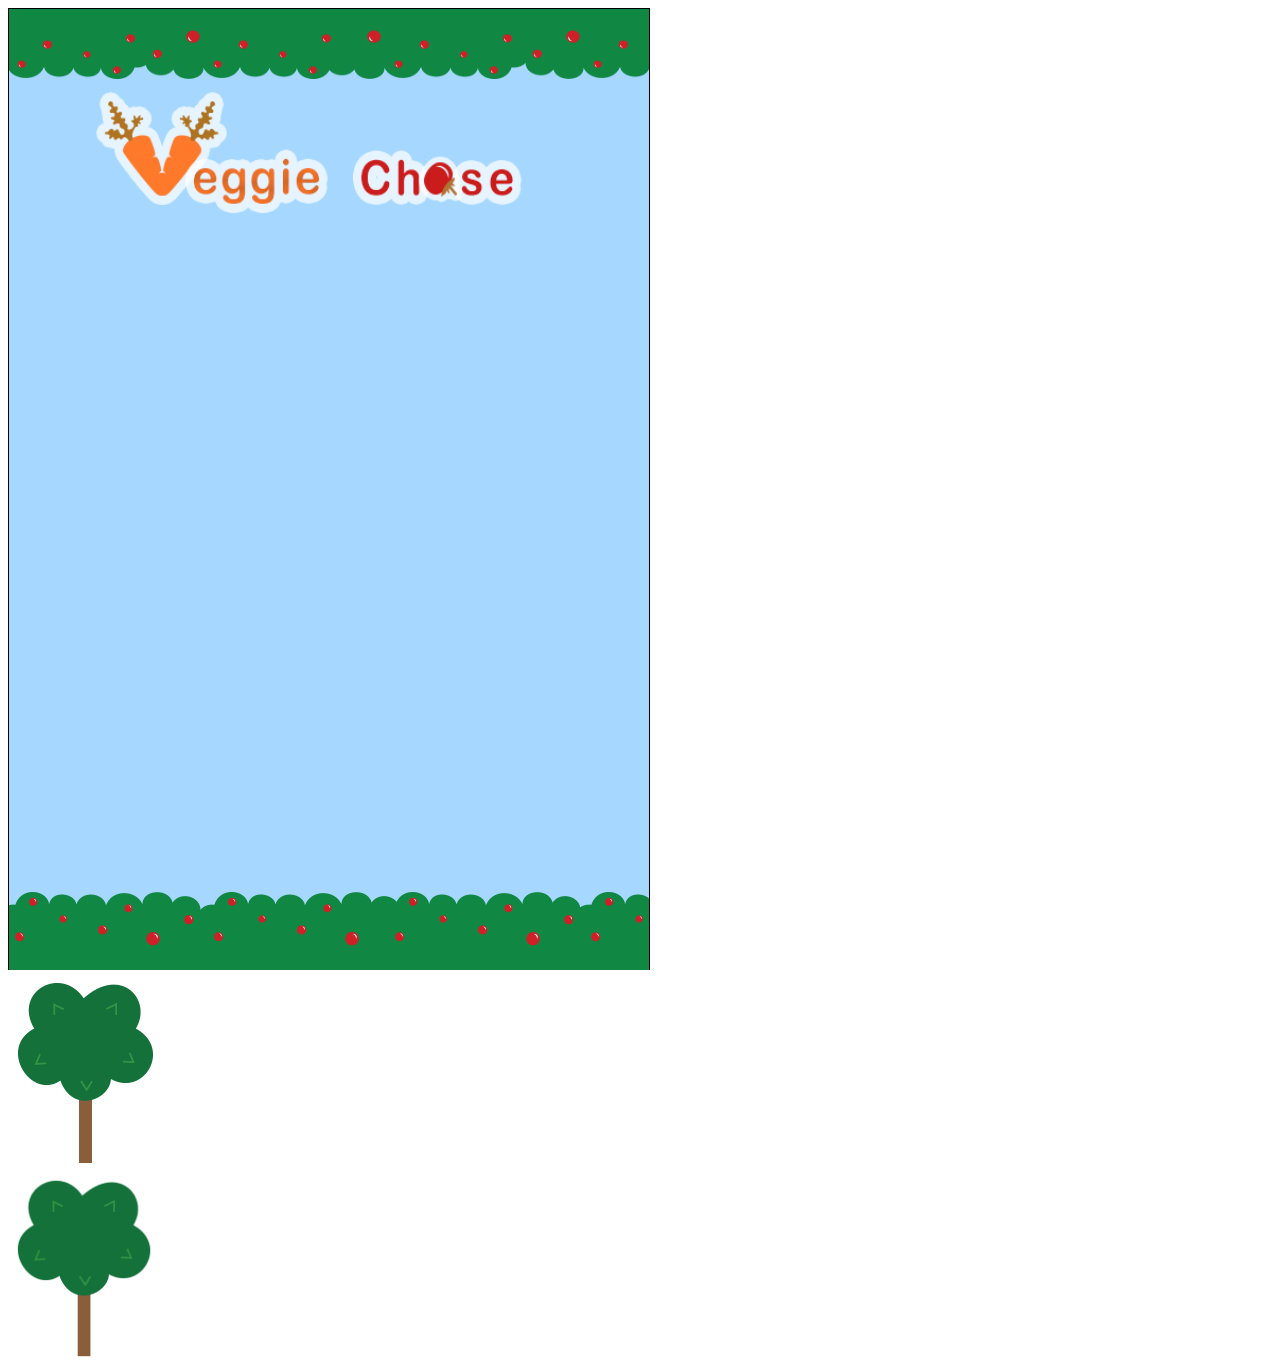
==== index.html @ 0ff1a8c4 "added a bunch of files" ====
<!DOCTYPE html>
<html>
	<head>
		<title>Veggie Chase</title>
		<link rel="stylesheet" type="text/css" href="_css/author.css">

	</head>
	<body>
		<header><img src="_images/title.png"></header>
		<section class="content">
			<div>
				<img src="_images/shrub02.png" height="80" width="640">
			</div>
			<div id="shrub01">
				<img src="_images/shrub01.png" height="80" width="640">
			</div>
			<div id="tree01">
				<img src="_images/tree01.png" height="192" width="151">
			</div>
			<div id="tree02">
				<img src="_images/tree02.png" height="192" width="151">
			</div>
		</section>

	</body>
</html>
---- _css/author.css ----
body {
	
	width: 640px;
	height: 960px;
	border: 1px solid black;
}

.content { 

	background-color: #a6d8ff; 
	width: 640px;
	height: 960px;
}

header {

	position: absolute;
	left:90px;
	right:0;
	top:83px;
}

header img {

	height:138px;
	width:440px;
}


#shrub01 {

	margin-top:797px;

}
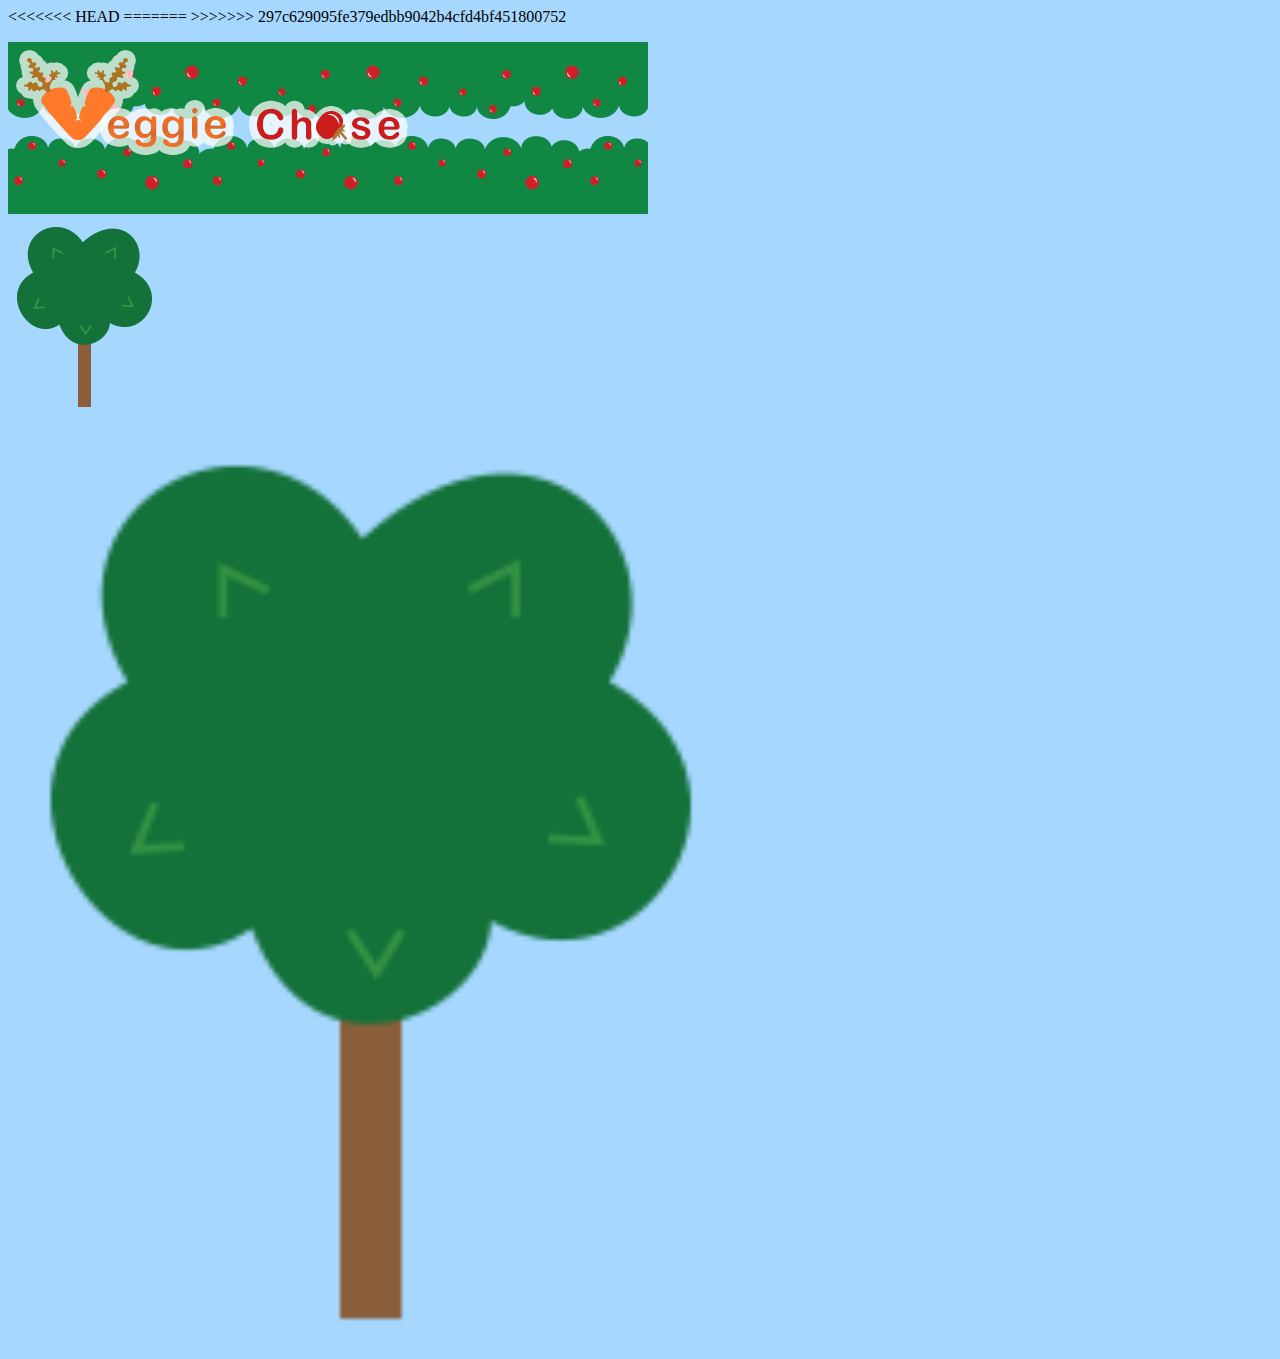
==== commit f1d9d020: "Week05Homework" ====
--- a/index.html
+++ b/index.html
@@ -2,23 +2,40 @@
 <html>
 	<head>
 		<title>Veggie Chase</title>
+		<meta http-equiv="Content-Type" content="text/html" charset="utf-8"/>
+<<<<<<< HEAD
+		<meta name="viewport" content="width=device-width, initial-scale=1.0"/>
+=======
+		<mta name="viewport" content="width=device-width, initial-scale=1.0"/>
+>>>>>>> 297c629095fe379edbb9042b4cfd4bf451800752
 		<link rel="stylesheet" type="text/css" href="_css/author.css">
-
+		<link rel="stylesheet" type="text/css" href="_css/responsive.css">
 	</head>
 	<body>
-		<header><img src="_images/title.png"></header>
+		<header> <div id="title"><img src="_images/title.png"></div>
+			<div class="header">
+				<nav id="mainmenu">
+					<div id="content">	
+						<!-- <a href="index.html">Home</a> -->
+						<p><a href="stages.html" class="button"></a></p>					
+						<!-- <a href="Resume.html">Resume</a>
+						<a href="Contact.php">Contact Me</a> -->
+					</div>	
+				</nav>					
+			</div>
+		</header>
 		<section class="content">
-			<div>
-				<img src="_images/shrub02.png" height="80" width="640">
+			<div id="shrub02">
+				<img src="_images/shrub02.png">
 			</div>
 			<div id="shrub01">
-				<img src="_images/shrub01.png" height="80" width="640">
+				<img src="_images/shrub01.png">
 			</div>
 			<div id="tree01">
-				<img src="_images/tree01.png" height="192" width="151">
+				<img src="_images/tree01.png">
 			</div>
 			<div id="tree02">
-				<img src="_images/tree02.png" height="192" width="151">
+				<img src="_images/tree02.png">
 			</div>
 		</section>
 
--- a/_css/author.css
+++ b/_css/author.css
@@ -1,34 +1,309 @@
 body {
-	
-	width: 640px;
-	height: 960px;
-	border: 1px solid black;
-}
-
-.content { 
-
-	background-color: #a6d8ff; 
-	width: 640px;
-	height: 960px;
-}
-
-header {
-
-	position: absolute;
-	left:90px;
-	right:0;
-	top:83px;
+		
+	width: 100%;
+	height: 100%;
+	background-color: #a6d8ff;
+}
+/*---------------------------------------Main--------------------------------------------*/
+#title {
+	position: fixed;
+	left:10px;
+
+<<<<<<< HEAD
+=======
+#title {
+	position: fixed;
+	left:10px;
+
+>>>>>>> 297c629095fe379edbb9042b4cfd4bf451800752
+	top:75px;
+
 }
 
 header img {
-
-	height:138px;
-	width:440px;
-}
-
+<<<<<<< HEAD
+
+	width: 100%;
+}
+
+h1 {
+	text-align: center;
+	font-family: Arial Rounded MT Bold;
+	font-size: 30px;
+	color:#ff792a;
+
+
+	position: fixed;
+	left:106px;
+	top:80px;
+}
+#stage {
+	position: fixed;
+	left:65px;
+	top:155px;
+
+	width:60%;
+=======
+
+	width: 100%;
+}
+
+h1 {
+	text-align: center;
+	font-family: Arial Rounded MT Bold;
+	font-size: 30px;
+	color:#ff792a;
+
+
+	position: fixed;
+	left:106px;
+	top:80px;
+}
+#stage {
+	position: fixed;
+	left:65px;
+	top:155px;
+
+	width:60%;
+}
+
+#content {
+	text-align: center;
+
+	position: fixed;
+	left:72px;
+	top:225px;
+
+}
+
+#content a {
+	color:black;
+	font-family: Arial Rounded MT Bold;
+	text-decoration: none;
+
+}
+
+
+#content p a.button {
+	display: block; 
+	width: 163px; height: 43px;
+	background-image: url(../_images/button.png); 
+	background-position: 5px 297px; 
+	text-indent: -9999px; 
+}
+
+#content p a.button:hover {
+	background-position: 5px 249px; 
+}
+#content p a.button:active {
+	background-position: 5px 200px;
+>>>>>>> 297c629095fe379edbb9042b4cfd4bf451800752
+}
+
+#content {
+	text-align: center;
+
+	position: fixed;
+	left:72px;
+	top:225px;
+
+}
+
+#content a {
+	color:black;
+	font-family: Arial Rounded MT Bold;
+	text-decoration: none;
+
+}
+
+
+#content p a.button {
+	display: block; 
+	width: 163px; height: 43px;
+	background-image: url(../_images/button.png); 
+	background-position: 5px 297px; 
+	text-indent: -9999px; 
+}
+
+#content p a.button:hover {
+	background-position: 5px 249px; 
+}
+#content p a.button:active {
+	background-position: 5px 200px;
+}
+
+.level01_button p a.levelbutton {
+	display: block; 
+	width: 87px; height: 86px;
+	background-image: url(../_images/level01_button.png); 
+	background-position: 5px 297px; 
+	text-indent: -9999px; 
+}
+
+.level01_button p a.levelbutton:hover {
+	background-position: 5px 249px; 
+}
+.level01_button p a.levelbutton:active {
+	background-position: 5px 200px;
+}
 
 #shrub01 {
-
-	margin-top:797px;
-
-}+	position: fixed;
+	z-index: 200;
+<<<<<<< HEAD
+	top:490px;
+	left:-40px;
+
+	width: 100%;
+}
+
+#shrub02 {
+	position: fixed;
+	top:-8px;
+	left: -1px;
+
+	width: 100%;
+=======
+	top:410px;
+	left:-40px;
+
+	width: 100%;
+}
+
+#shrub02 {
+	position: fixed;
+	top:-8px;
+	left: -1px;
+
+	width: 100%;
+>>>>>>> 297c629095fe379edbb9042b4cfd4bf451800752
+}
+
+#tree01 {
+	position: fixed;
+	left: 13px;
+<<<<<<< HEAD
+	top: 400px;
+	z-index: 100;
+
+}
+=======
+	top: 320px;
+	z-index: 100;
+>>>>>>> 297c629095fe379edbb9042b4cfd4bf451800752
+
+#tree01 img {
+	width: 57%;
+}
+
+#tree01 img {
+	width: 57%;
+}
+
+#tree02 {
+	position: fixed;
+	right: -46px;
+<<<<<<< HEAD
+	top: 400px;
+	z-index: 100;
+}
+
+#tree02 img {
+	width: 57%;
+}
+
+/*----------------------------------------Stages Page----------------------------------------*/
+
+.level01_button {
+
+	position: fixed;
+	left:58px;
+	top:345px;
+}
+
+.level01_button p a.levelbutton {
+	display: block; 
+	width: 50px; height: 42px;
+	background-image: url(../_images/level01_button.png); 
+	background-position: 5px 82px; 
+	text-indent: -9999px; 
+
+}
+
+.level01_button p a.levelbutton:hover {
+	background-position: 5px 42px; 
+}
+.level01_button p a.levelbutton:active {
+	background-position: 5px 42px;
+}
+
+/*----------------------------------------Level01 Page----------------------------------------*/
+
+#shrub_top {
+	position: fixed;
+	top:35px;
+}
+
+#shrub_top img {
+	width:95%
+}
+
+#shrub_bottom {
+	position: fixed;
+	z-index: 200;
+	top:500px;
+
+}
+
+#shrub_bottom img {
+	width: 95%
+}
+
+
+#shrub_left {
+	position: fixed;
+	left:15px;
+	top:70px;
+
+}
+
+#shrub_left img {
+	width: 60%;
+}
+
+#shrub_right {
+	position: fixed;
+	left:240px;
+	top:70px;
+}
+
+#shrub_right img {
+	width: 60%;
+}
+
+#shrub_middletop {
+	width: 60%;
+}
+
+#shrub_middletop2 {
+	width: 60%;
+}
+
+
+#shrub_middlebottom {
+	width: 60%;
+}
+
+
+#shrub_middlebottom2 {
+	width: 60%;
+}
+=======
+	top: 320px;
+	z-index: 100;
+}
+
+#tree02 img {
+	width: 57%;
+}
+>>>>>>> 297c629095fe379edbb9042b4cfd4bf451800752
--- a/_css/responsive.css
+++ b/_css/responsive.css
@@ -0,0 +1,8 @@
+<<<<<<< HEAD
+@media screen and (max-width: 640px) { }
+
+=======
+@media screen and (max-width: 640px), screen and (max-height: 960px) { 
+
+}
+>>>>>>> 297c629095fe379edbb9042b4cfd4bf451800752
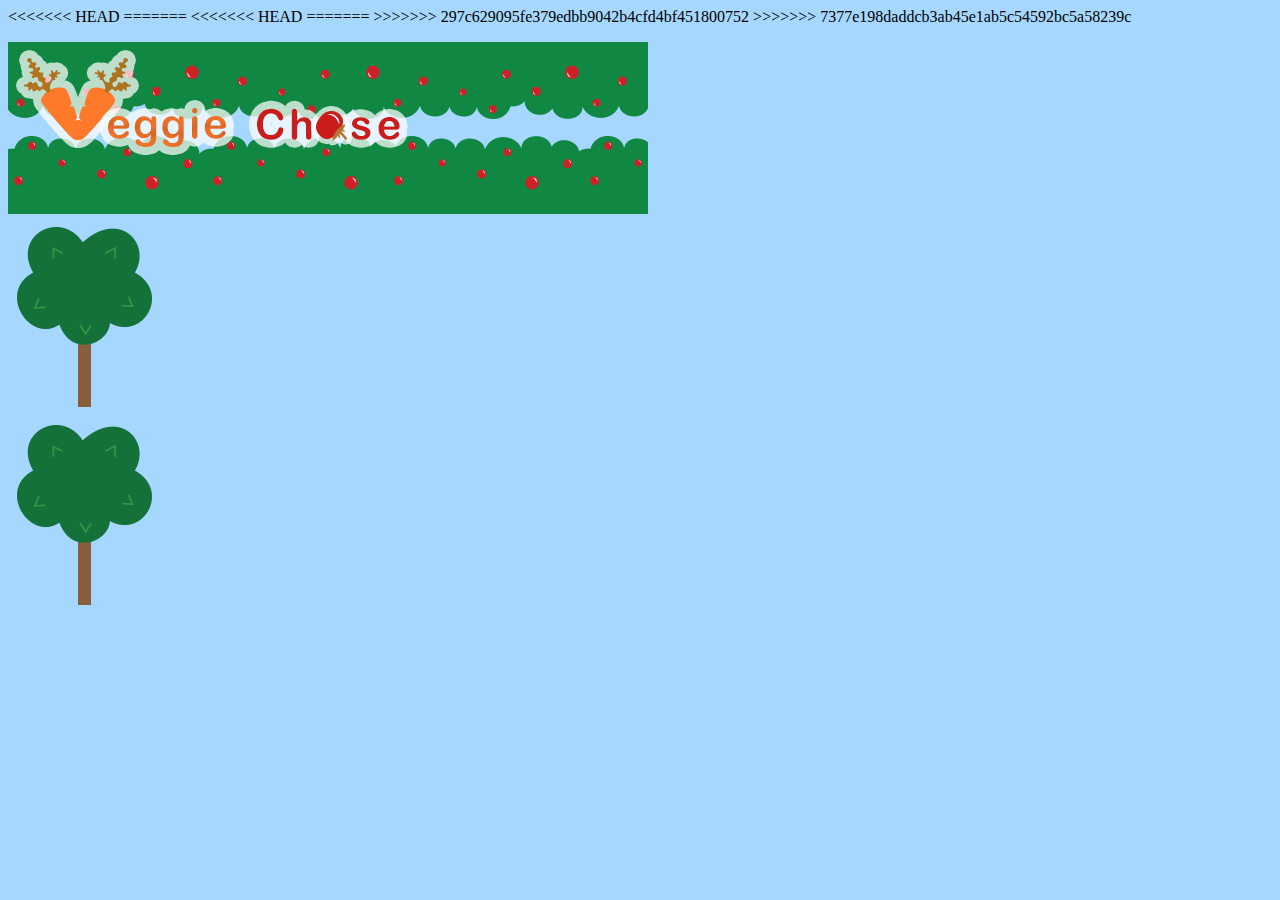
==== commit 416d17a1: "no actual merge conflicts" ====
--- a/index.html
+++ b/index.html
@@ -6,8 +6,12 @@
 <<<<<<< HEAD
 		<meta name="viewport" content="width=device-width, initial-scale=1.0"/>
 =======
+<<<<<<< HEAD
+		<meta name="viewport" content="width=device-width, initial-scale=1.0"/>
+=======
 		<mta name="viewport" content="width=device-width, initial-scale=1.0"/>
 >>>>>>> 297c629095fe379edbb9042b4cfd4bf451800752
+>>>>>>> 7377e198daddcb3ab45e1ab5c54592bc5a58239c
 		<link rel="stylesheet" type="text/css" href="_css/author.css">
 		<link rel="stylesheet" type="text/css" href="_css/responsive.css">
 	</head>
--- a/_css/author.css
+++ b/_css/author.css
@@ -8,6 +8,9 @@
 #title {
 	position: fixed;
 	left:10px;
+<<<<<<< HEAD
+
+=======
 
 <<<<<<< HEAD
 =======
@@ -16,12 +19,16 @@
 	left:10px;
 
 >>>>>>> 297c629095fe379edbb9042b4cfd4bf451800752
+>>>>>>> 7377e198daddcb3ab45e1ab5c54592bc5a58239c
 	top:75px;
 
 }
 
 header img {
 <<<<<<< HEAD
+=======
+<<<<<<< HEAD
+>>>>>>> 7377e198daddcb3ab45e1ab5c54592bc5a58239c
 
 	width: 100%;
 }
@@ -41,6 +48,10 @@
 	position: fixed;
 	left:65px;
 	top:155px;
+<<<<<<< HEAD
+
+	width:60%;
+=======
 
 	width:60%;
 =======
@@ -98,6 +109,7 @@
 #content p a.button:active {
 	background-position: 5px 200px;
 >>>>>>> 297c629095fe379edbb9042b4cfd4bf451800752
+>>>>>>> 7377e198daddcb3ab45e1ab5c54592bc5a58239c
 }
 
 #content {
@@ -131,6 +143,8 @@
 #content p a.button:active {
 	background-position: 5px 200px;
 }
+<<<<<<< HEAD
+=======
 
 .level01_button p a.levelbutton {
 	display: block; 
@@ -146,11 +160,15 @@
 .level01_button p a.levelbutton:active {
 	background-position: 5px 200px;
 }
+>>>>>>> 7377e198daddcb3ab45e1ab5c54592bc5a58239c
 
 #shrub01 {
 	position: fixed;
 	z-index: 200;
 <<<<<<< HEAD
+=======
+<<<<<<< HEAD
+>>>>>>> 7377e198daddcb3ab45e1ab5c54592bc5a58239c
 	top:490px;
 	left:-40px;
 
@@ -163,6 +181,8 @@
 	left: -1px;
 
 	width: 100%;
+<<<<<<< HEAD
+=======
 =======
 	top:410px;
 	left:-40px;
@@ -177,16 +197,25 @@
 
 	width: 100%;
 >>>>>>> 297c629095fe379edbb9042b4cfd4bf451800752
+>>>>>>> 7377e198daddcb3ab45e1ab5c54592bc5a58239c
 }
 
 #tree01 {
 	position: fixed;
 	left: 13px;
 <<<<<<< HEAD
+=======
+<<<<<<< HEAD
+>>>>>>> 7377e198daddcb3ab45e1ab5c54592bc5a58239c
 	top: 400px;
 	z-index: 100;
 
 }
+<<<<<<< HEAD
+
+#tree01 img {
+	width: 57%;
+=======
 =======
 	top: 320px;
 	z-index: 100;
@@ -198,12 +227,16 @@
 
 #tree01 img {
 	width: 57%;
+>>>>>>> 7377e198daddcb3ab45e1ab5c54592bc5a58239c
 }
 
 #tree02 {
 	position: fixed;
 	right: -46px;
 <<<<<<< HEAD
+=======
+<<<<<<< HEAD
+>>>>>>> 7377e198daddcb3ab45e1ab5c54592bc5a58239c
 	top: 400px;
 	z-index: 100;
 }
@@ -252,6 +285,7 @@
 	position: fixed;
 	z-index: 200;
 	top:500px;
+<<<<<<< HEAD
 
 }
 
@@ -273,6 +307,80 @@
 
 #shrub_right {
 	position: fixed;
+	right:-10px;
+	top:70px;
+}
+
+#shrub_right img {
+	width: 60%;
+}
+
+#shrub_middletop img {
+	width: 45%;
+}
+
+#shrub_middletop {
+	position: fixed;
+	left:86px;
+	top:100px;
+
+}
+
+#shrub_middletop2 img {
+	width: 53%;
+}
+
+#shrub_middletop2 {
+	position: fixed;
+	left:195px;
+	top:130px;
+
+}
+
+
+#shrub_middlebottom img {
+	width: 45%;
+}
+
+#shrub_middlebottom {
+	position: fixed;
+	left:90px;
+	bottom:65px;
+
+}
+
+
+#shrub_middlebottom2 img {
+	width: 50%;
+}
+
+#shrub_middlebottom2 {
+	position: fixed;
+	left:32px;
+	top:268px;
+=======
+>>>>>>> 7377e198daddcb3ab45e1ab5c54592bc5a58239c
+
+}
+
+#shrub_bottom img {
+	width: 95%
+}
+
+
+#shrub_left {
+	position: fixed;
+	left:15px;
+	top:70px;
+
+}
+
+#shrub_left img {
+	width: 60%;
+}
+
+#shrub_right {
+	position: fixed;
 	left:240px;
 	top:70px;
 }
--- a/_css/responsive.css
+++ b/_css/responsive.css
@@ -1,3 +1,7 @@
+<<<<<<< HEAD
+@media screen and (max-width: 640px) { }
+
+=======
 <<<<<<< HEAD
 @media screen and (max-width: 640px) { }
 
@@ -6,3 +10,4 @@
 
 }
 >>>>>>> 297c629095fe379edbb9042b4cfd4bf451800752
+>>>>>>> 7377e198daddcb3ab45e1ab5c54592bc5a58239c
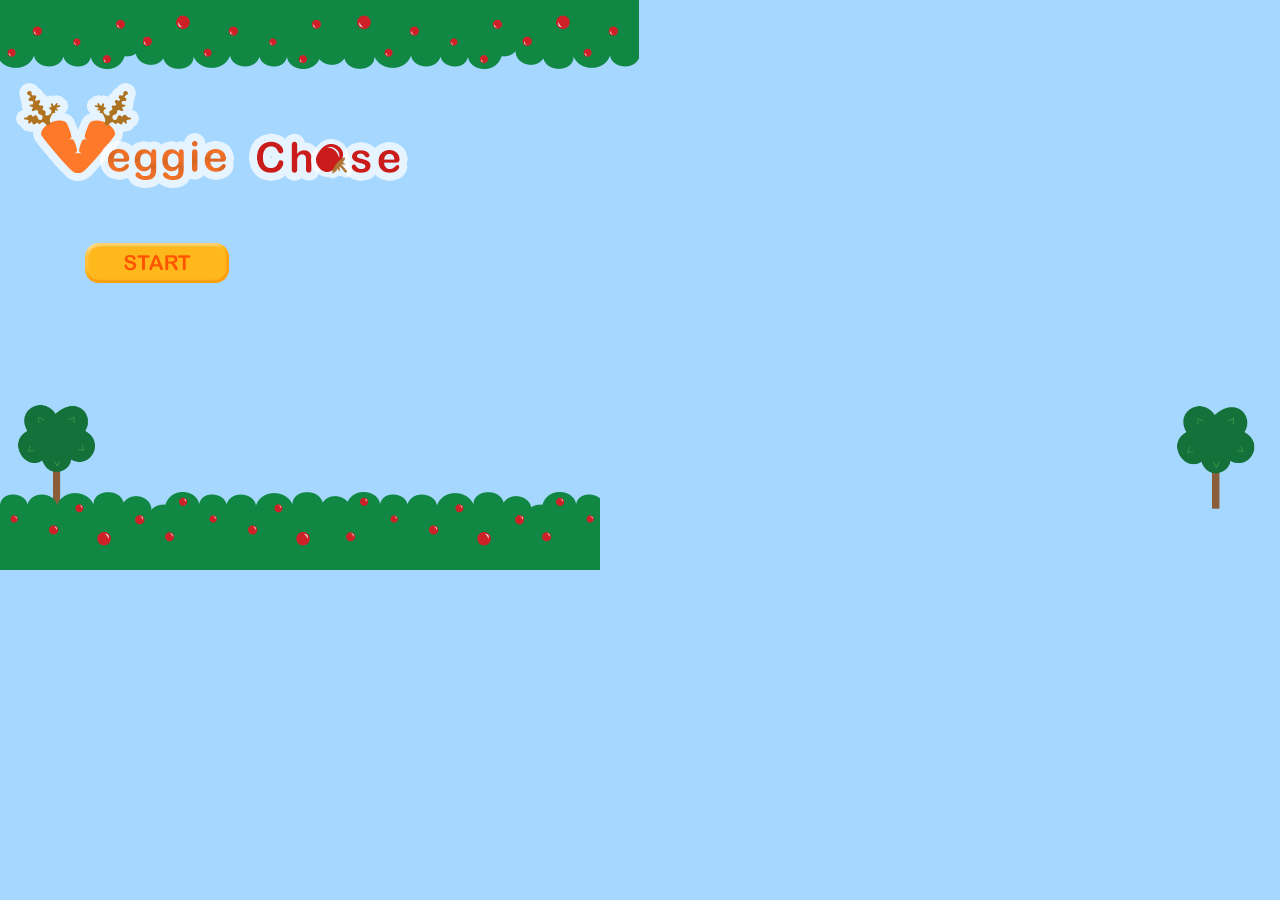
==== commit 1b7f0914: "Merge pull request #3 from yenla/banana" ====
--- a/index.html
+++ b/index.html
@@ -3,15 +3,7 @@
 	<head>
 		<title>Veggie Chase</title>
 		<meta http-equiv="Content-Type" content="text/html" charset="utf-8"/>
-<<<<<<< HEAD
 		<meta name="viewport" content="width=device-width, initial-scale=1.0"/>
-=======
-<<<<<<< HEAD
-		<meta name="viewport" content="width=device-width, initial-scale=1.0"/>
-=======
-		<mta name="viewport" content="width=device-width, initial-scale=1.0"/>
->>>>>>> 297c629095fe379edbb9042b4cfd4bf451800752
->>>>>>> 7377e198daddcb3ab45e1ab5c54592bc5a58239c
 		<link rel="stylesheet" type="text/css" href="_css/author.css">
 		<link rel="stylesheet" type="text/css" href="_css/responsive.css">
 	</head>
--- a/_css/author.css
+++ b/_css/author.css
@@ -8,28 +8,16 @@
 #title {
 	position: fixed;
 	left:10px;
-<<<<<<< HEAD
-
-=======
-
-<<<<<<< HEAD
-=======
+}
+
 #title {
 	position: fixed;
 	left:10px;
-
->>>>>>> 297c629095fe379edbb9042b4cfd4bf451800752
->>>>>>> 7377e198daddcb3ab45e1ab5c54592bc5a58239c
 	top:75px;
 
 }
 
 header img {
-<<<<<<< HEAD
-=======
-<<<<<<< HEAD
->>>>>>> 7377e198daddcb3ab45e1ab5c54592bc5a58239c
-
 	width: 100%;
 }
 
@@ -48,15 +36,7 @@
 	position: fixed;
 	left:65px;
 	top:155px;
-<<<<<<< HEAD
-
 	width:60%;
-=======
-
-	width:60%;
-=======
-
-	width: 100%;
 }
 
 h1 {
@@ -108,8 +88,6 @@
 }
 #content p a.button:active {
 	background-position: 5px 200px;
->>>>>>> 297c629095fe379edbb9042b4cfd4bf451800752
->>>>>>> 7377e198daddcb3ab45e1ab5c54592bc5a58239c
 }
 
 #content {
@@ -143,8 +121,6 @@
 #content p a.button:active {
 	background-position: 5px 200px;
 }
-<<<<<<< HEAD
-=======
 
 .level01_button p a.levelbutton {
 	display: block; 
@@ -160,15 +136,10 @@
 .level01_button p a.levelbutton:active {
 	background-position: 5px 200px;
 }
->>>>>>> 7377e198daddcb3ab45e1ab5c54592bc5a58239c
 
 #shrub01 {
 	position: fixed;
 	z-index: 200;
-<<<<<<< HEAD
-=======
-<<<<<<< HEAD
->>>>>>> 7377e198daddcb3ab45e1ab5c54592bc5a58239c
 	top:490px;
 	left:-40px;
 
@@ -181,9 +152,6 @@
 	left: -1px;
 
 	width: 100%;
-<<<<<<< HEAD
-=======
-=======
 	top:410px;
 	left:-40px;
 
@@ -194,32 +162,22 @@
 	position: fixed;
 	top:-8px;
 	left: -1px;
-
-	width: 100%;
->>>>>>> 297c629095fe379edbb9042b4cfd4bf451800752
->>>>>>> 7377e198daddcb3ab45e1ab5c54592bc5a58239c
+	width: 100%;
 }
 
 #tree01 {
 	position: fixed;
 	left: 13px;
-<<<<<<< HEAD
-=======
-<<<<<<< HEAD
->>>>>>> 7377e198daddcb3ab45e1ab5c54592bc5a58239c
 	top: 400px;
 	z-index: 100;
 
 }
-<<<<<<< HEAD
 
 #tree01 img {
 	width: 57%;
-=======
-=======
 	top: 320px;
 	z-index: 100;
->>>>>>> 297c629095fe379edbb9042b4cfd4bf451800752
+}
 
 #tree01 img {
 	width: 57%;
@@ -227,16 +185,11 @@
 
 #tree01 img {
 	width: 57%;
->>>>>>> 7377e198daddcb3ab45e1ab5c54592bc5a58239c
 }
 
 #tree02 {
 	position: fixed;
 	right: -46px;
-<<<<<<< HEAD
-=======
-<<<<<<< HEAD
->>>>>>> 7377e198daddcb3ab45e1ab5c54592bc5a58239c
 	top: 400px;
 	z-index: 100;
 }
@@ -285,8 +238,6 @@
 	position: fixed;
 	z-index: 200;
 	top:500px;
-<<<<<<< HEAD
-
 }
 
 #shrub_bottom img {
@@ -358,8 +309,6 @@
 	position: fixed;
 	left:32px;
 	top:268px;
-=======
->>>>>>> 7377e198daddcb3ab45e1ab5c54592bc5a58239c
 
 }
 
@@ -404,14 +353,11 @@
 
 
 #shrub_middlebottom2 {
-	width: 60%;
-}
-=======
+	width: 60%;å
 	top: 320px;
 	z-index: 100;
 }
 
 #tree02 img {
 	width: 57%;
-}
->>>>>>> 297c629095fe379edbb9042b4cfd4bf451800752
+}å
--- a/_css/responsive.css
+++ b/_css/responsive.css
@@ -1,13 +1 @@
-<<<<<<< HEAD
 @media screen and (max-width: 640px) { }
-
-=======
-<<<<<<< HEAD
-@media screen and (max-width: 640px) { }
-
-=======
-@media screen and (max-width: 640px), screen and (max-height: 960px) { 
-
-}
->>>>>>> 297c629095fe379edbb9042b4cfd4bf451800752
->>>>>>> 7377e198daddcb3ab45e1ab5c54592bc5a58239c
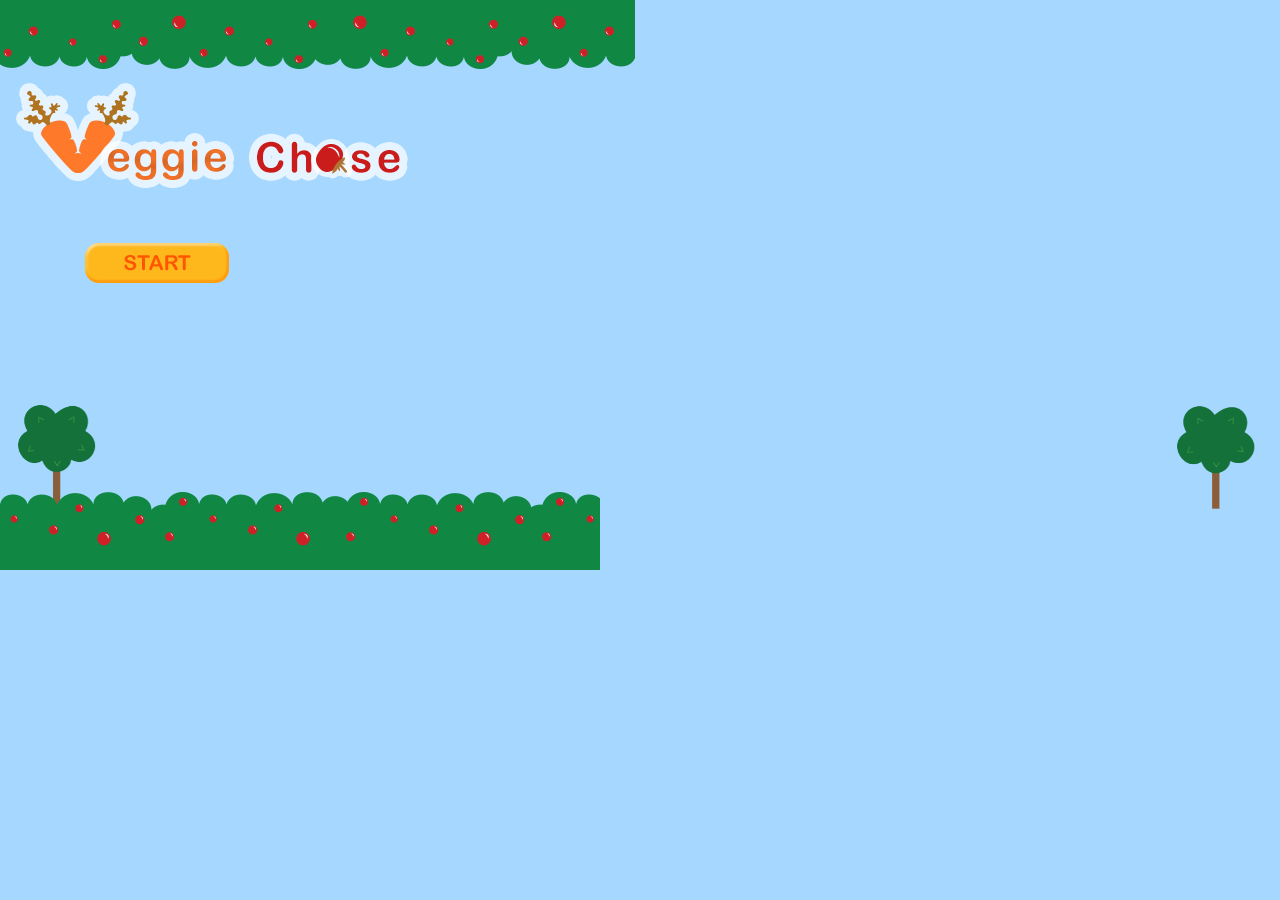
==== commit e846aa99: "debugged most of js coding 11/22" ====
--- a/index.html
+++ b/index.html
@@ -4,6 +4,10 @@
 		<title>Veggie Chase</title>
 		<meta http-equiv="Content-Type" content="text/html" charset="utf-8"/>
 		<meta name="viewport" content="width=device-width, initial-scale=1.0"/>
+<<<<<<< HEAD
+=======
+
+>>>>>>> 236f4e94401a00215eab51f017a0ff8778ff8028
 		<link rel="stylesheet" type="text/css" href="_css/author.css">
 		<link rel="stylesheet" type="text/css" href="_css/responsive.css">
 	</head>
--- a/_css/author.css
+++ b/_css/author.css
@@ -39,17 +39,6 @@
 	width:60%;
 }
 
-h1 {
-	text-align: center;
-	font-family: Arial Rounded MT Bold;
-	font-size: 30px;
-	color:#ff792a;
-
-
-	position: fixed;
-	left:106px;
-	top:80px;
-}
 #stage {
 	position: fixed;
 	left:65px;
@@ -149,7 +138,7 @@
 #shrub02 {
 	position: fixed;
 	top:-8px;
-	left: -1px;
+	left: -5px;
 
 	width: 100%;
 	top:410px;
@@ -161,7 +150,7 @@
 #shrub02 {
 	position: fixed;
 	top:-8px;
-	left: -1px;
+	left: -5px;
 	width: 100%;
 }
 
@@ -179,14 +168,6 @@
 	z-index: 100;
 }
 
-#tree01 img {
-	width: 57%;
-}
-
-#tree01 img {
-	width: 57%;
-}
-
 #tree02 {
 	position: fixed;
 	right: -46px;
@@ -199,6 +180,17 @@
 }
 
 /*----------------------------------------Stages Page----------------------------------------*/
+
+#maze {
+	position: fixed;
+	
+	top: 50px;
+	left:0px;
+	z-index: 100;
+}
+
+
+#maze img {width: 100%}
 
 .level01_button {
 
@@ -244,7 +236,6 @@
 	width: 95%
 }
 
-
 #shrub_left {
 	position: fixed;
 	left:15px;
@@ -274,7 +265,6 @@
 	position: fixed;
 	left:86px;
 	top:100px;
-
 }
 
 #shrub_middletop2 img {
@@ -285,9 +275,7 @@
 	position: fixed;
 	left:195px;
 	top:130px;
-
-}
-
+}
 
 #shrub_middlebottom img {
 	width: 45%;
@@ -297,9 +285,7 @@
 	position: fixed;
 	left:90px;
 	bottom:65px;
-
-}
-
+}
 
 #shrub_middlebottom2 img {
 	width: 50%;
@@ -309,19 +295,36 @@
 	position: fixed;
 	left:32px;
 	top:268px;
-
+}
+
+#shrub_middlebottom img {
+	width: 45%;
+}
+
+#shrub_middlebottom {
+	position: fixed;
+	left:90px;
+	bottom:65px;
+}
+
+#shrub_middlebottom2 img {
+	width: 50%;
+}
+
+#shrub_middlebottom2 {
+	position: fixed;
+	left:32px;
+	top:268px;
 }
 
 #shrub_bottom img {
 	width: 95%
 }
 
-
 #shrub_left {
 	position: fixed;
 	left:15px;
 	top:70px;
-
 }
 
 #shrub_left img {
@@ -346,18 +349,23 @@
 	width: 60%;
 }
 
-
 #shrub_middlebottom {
 	width: 60%;
 }
 
-
 #shrub_middlebottom2 {
-	width: 60%;å
+	width: 60%;
 	top: 320px;
 	z-index: 100;
 }
 
 #tree02 img {
 	width: 57%;
-}å
+}
+
+#level_shrub img {
+	position: fixed;
+	left:9px;
+	top:42px;
+	width: 95%;
+}--- a/_css/responsive.css
+++ b/_css/responsive.css
@@ -1 +1,2 @@
 @media screen and (max-width: 640px) { }
+
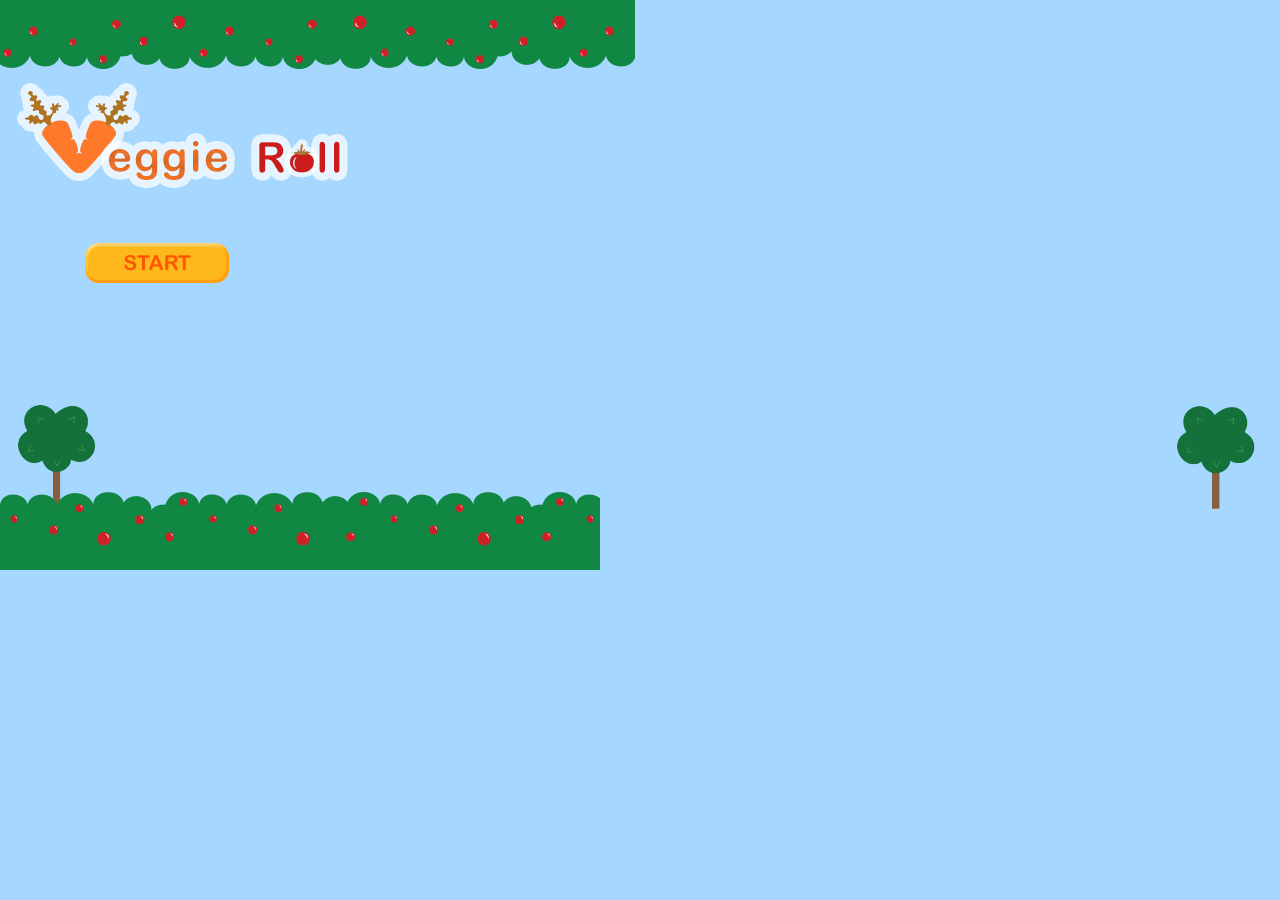
==== commit c414f8f8: "added splash icons for ios" ====
--- a/index.html
+++ b/index.html
@@ -4,10 +4,6 @@
 		<title>Veggie Chase</title>
 		<meta http-equiv="Content-Type" content="text/html" charset="utf-8"/>
 		<meta name="viewport" content="width=device-width, initial-scale=1.0"/>
-<<<<<<< HEAD
-=======
-
->>>>>>> 236f4e94401a00215eab51f017a0ff8778ff8028
 		<link rel="stylesheet" type="text/css" href="_css/author.css">
 		<link rel="stylesheet" type="text/css" href="_css/responsive.css">
 	</head>
@@ -15,11 +11,8 @@
 		<header> <div id="title"><img src="_images/title.png"></div>
 			<div class="header">
 				<nav id="mainmenu">
-					<div id="content">	
-						<!-- <a href="index.html">Home</a> -->
+					<div id="content">
 						<p><a href="stages.html" class="button"></a></p>					
-						<!-- <a href="Resume.html">Resume</a>
-						<a href="Contact.php">Contact Me</a> -->
 					</div>	
 				</nav>					
 			</div>
--- a/_css/author.css
+++ b/_css/author.css
@@ -21,11 +21,11 @@
 	width: 100%;
 }
 
-h1 {
+h2 {
 	text-align: center;
 	font-family: Arial Rounded MT Bold;
 	font-size: 30px;
-	color:#ff792a;
+	color:#d21206;
 
 
 	position: fixed;
@@ -214,155 +214,6 @@
 .level01_button p a.levelbutton:active {
 	background-position: 5px 42px;
 }
-
-/*----------------------------------------Level01 Page----------------------------------------*/
-
-#shrub_top {
-	position: fixed;
-	top:35px;
-}
-
-#shrub_top img {
-	width:95%
-}
-
-#shrub_bottom {
-	position: fixed;
-	z-index: 200;
-	top:500px;
-}
-
-#shrub_bottom img {
-	width: 95%
-}
-
-#shrub_left {
-	position: fixed;
-	left:15px;
-	top:70px;
-
-}
-
-#shrub_left img {
-	width: 60%;
-}
-
-#shrub_right {
-	position: fixed;
-	right:-10px;
-	top:70px;
-}
-
-#shrub_right img {
-	width: 60%;
-}
-
-#shrub_middletop img {
-	width: 45%;
-}
-
-#shrub_middletop {
-	position: fixed;
-	left:86px;
-	top:100px;
-}
-
-#shrub_middletop2 img {
-	width: 53%;
-}
-
-#shrub_middletop2 {
-	position: fixed;
-	left:195px;
-	top:130px;
-}
-
-#shrub_middlebottom img {
-	width: 45%;
-}
-
-#shrub_middlebottom {
-	position: fixed;
-	left:90px;
-	bottom:65px;
-}
-
-#shrub_middlebottom2 img {
-	width: 50%;
-}
-
-#shrub_middlebottom2 {
-	position: fixed;
-	left:32px;
-	top:268px;
-}
-
-#shrub_middlebottom img {
-	width: 45%;
-}
-
-#shrub_middlebottom {
-	position: fixed;
-	left:90px;
-	bottom:65px;
-}
-
-#shrub_middlebottom2 img {
-	width: 50%;
-}
-
-#shrub_middlebottom2 {
-	position: fixed;
-	left:32px;
-	top:268px;
-}
-
-#shrub_bottom img {
-	width: 95%
-}
-
-#shrub_left {
-	position: fixed;
-	left:15px;
-	top:70px;
-}
-
-#shrub_left img {
-	width: 60%;
-}
-
-#shrub_right {
-	position: fixed;
-	left:240px;
-	top:70px;
-}
-
-#shrub_right img {
-	width: 60%;
-}
-
-#shrub_middletop {
-	width: 60%;
-}
-
-#shrub_middletop2 {
-	width: 60%;
-}
-
-#shrub_middlebottom {
-	width: 60%;
-}
-
-#shrub_middlebottom2 {
-	width: 60%;
-	top: 320px;
-	z-index: 100;
-}
-
-#tree02 img {
-	width: 57%;
-}
-
 #level_shrub img {
 	position: fixed;
 	left:9px;
